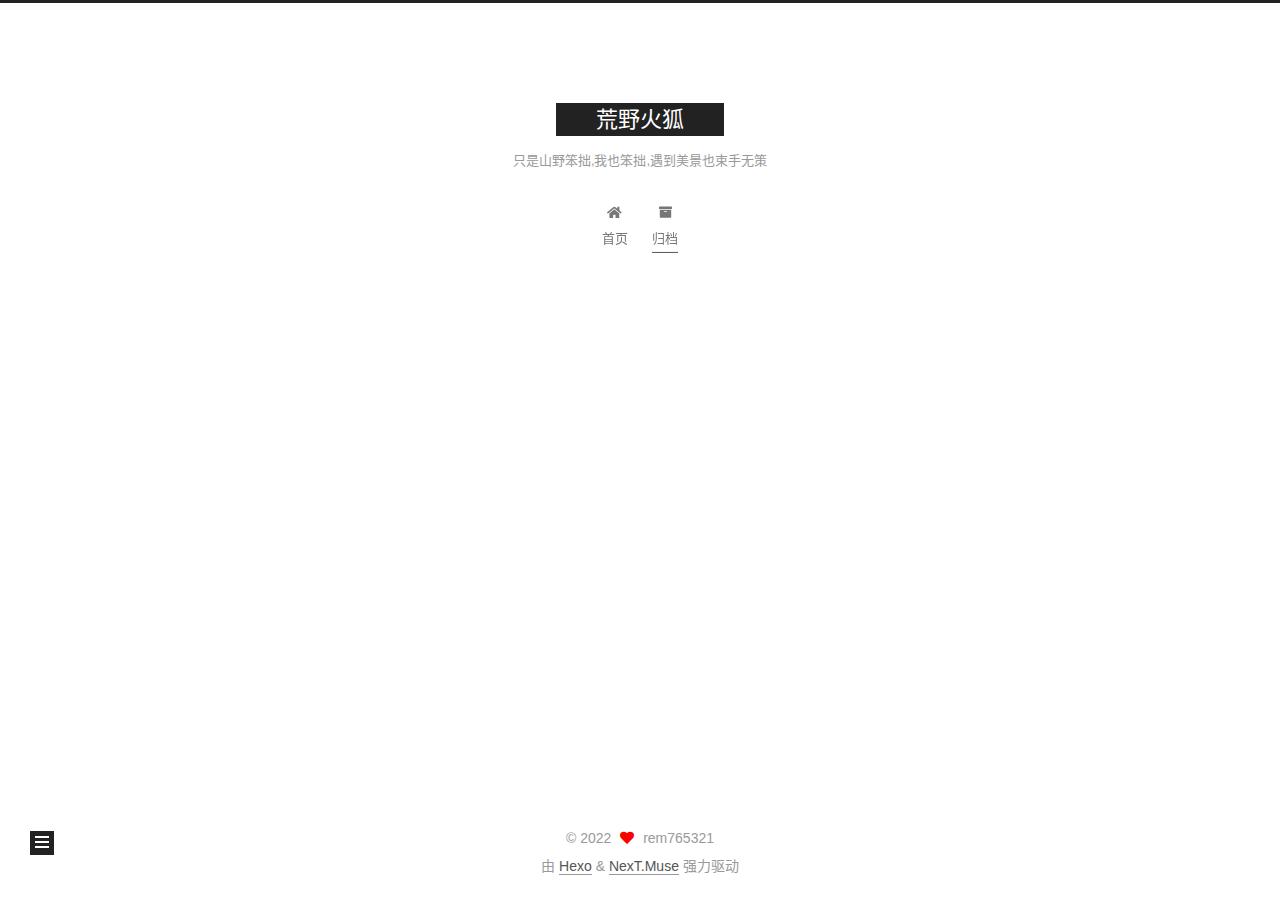
==== archives/index.html @ e01c94b4 "Site updated: 2022-01-19 16:54:11" ====
<!DOCTYPE html>
<html lang="zh-CN">
<head>
  <meta charset="UTF-8">
<meta name="viewport" content="width=device-width, initial-scale=1, maximum-scale=2">
<meta name="theme-color" content="#222">
<meta name="generator" content="Hexo 6.0.0">
  <link rel="apple-touch-icon" sizes="180x180" href="/images/apple-touch-icon-next.png">
  <link rel="icon" type="image/png" sizes="32x32" href="/images/favicon-32x32-next.png">
  <link rel="icon" type="image/png" sizes="16x16" href="/images/favicon-16x16-next.png">
  <link rel="mask-icon" href="/images/logo.svg" color="#222">

<link rel="stylesheet" href="/css/main.css">


<link rel="stylesheet" href="/lib/font-awesome/css/all.min.css">

<script id="hexo-configurations">
    var NexT = window.NexT || {};
    var CONFIG = {"hostname":"huaiyuan.icu","root":"/","scheme":"Muse","version":"7.8.0","exturl":false,"sidebar":{"position":"left","display":"post","padding":18,"offset":12,"onmobile":false},"copycode":{"enable":false,"show_result":false,"style":null},"back2top":{"enable":true,"sidebar":false,"scrollpercent":false},"bookmark":{"enable":false,"color":"#222","save":"auto"},"fancybox":false,"mediumzoom":false,"lazyload":false,"pangu":false,"comments":{"style":"tabs","active":null,"storage":true,"lazyload":false,"nav":null},"algolia":{"hits":{"per_page":10},"labels":{"input_placeholder":"Search for Posts","hits_empty":"We didn't find any results for the search: ${query}","hits_stats":"${hits} results found in ${time} ms"}},"localsearch":{"enable":false,"trigger":"auto","top_n_per_article":1,"unescape":false,"preload":false},"motion":{"enable":true,"async":false,"transition":{"post_block":"fadeIn","post_header":"slideDownIn","post_body":"slideDownIn","coll_header":"slideLeftIn","sidebar":"slideUpIn"}}};
  </script>

  <meta property="og:type" content="website">
<meta property="og:title" content="荒野火狐">
<meta property="og:url" content="http://huaiyuan.icu/archives/index.html">
<meta property="og:site_name" content="荒野火狐">
<meta property="og:locale" content="zh_CN">
<meta property="article:author" content="rem765321">
<meta name="twitter:card" content="summary">

<link rel="canonical" href="http://huaiyuan.icu/archives/">


<script id="page-configurations">
  // https://hexo.io/docs/variables.html
  CONFIG.page = {
    sidebar: "",
    isHome : false,
    isPost : false,
    lang   : 'zh-CN'
  };
</script>

  <title>归档 | 荒野火狐</title>
  






  <noscript>
  <style>
  .use-motion .brand,
  .use-motion .menu-item,
  .sidebar-inner,
  .use-motion .post-block,
  .use-motion .pagination,
  .use-motion .comments,
  .use-motion .post-header,
  .use-motion .post-body,
  .use-motion .collection-header { opacity: initial; }

  .use-motion .site-title,
  .use-motion .site-subtitle {
    opacity: initial;
    top: initial;
  }

  .use-motion .logo-line-before i { left: initial; }
  .use-motion .logo-line-after i { right: initial; }
  </style>
</noscript>

</head>

<body itemscope itemtype="http://schema.org/WebPage">
  <div class="container use-motion">
    <div class="headband"></div>

    <header class="header" itemscope itemtype="http://schema.org/WPHeader">
      <div class="header-inner"><div class="site-brand-container">
  <div class="site-nav-toggle">
    <div class="toggle" aria-label="切换导航栏">
      <span class="toggle-line toggle-line-first"></span>
      <span class="toggle-line toggle-line-middle"></span>
      <span class="toggle-line toggle-line-last"></span>
    </div>
  </div>

  <div class="site-meta">

    <a href="/" class="brand" rel="start">
      <span class="logo-line-before"><i></i></span>
      <h1 class="site-title">荒野火狐</h1>
      <span class="logo-line-after"><i></i></span>
    </a>
      <p class="site-subtitle" itemprop="description">只是山野笨拙,我也笨拙,遇到美景也束手无策</p>
  </div>

  <div class="site-nav-right">
    <div class="toggle popup-trigger">
    </div>
  </div>
</div>




<nav class="site-nav">
  <ul id="menu" class="main-menu menu">
        <li class="menu-item menu-item-home">

    <a href="/" rel="section"><i class="fa fa-home fa-fw"></i>首页</a>

  </li>
        <li class="menu-item menu-item-archives">

    <a href="/archives/" rel="section"><i class="fa fa-archive fa-fw"></i>归档</a>

  </li>
  </ul>
</nav>




</div>
    </header>

    
  <div class="back-to-top">
    <i class="fa fa-arrow-up"></i>
    <span>0%</span>
  </div>


    <main class="main">
      <div class="main-inner">
        <div class="content-wrap">
          

          <div class="content archive">
            

  
  
  
  <div class="post-block">
    <div class="posts-collapse">
      <div class="collection-title">
        <span class="collection-header">嗯..! 目前共计 2 篇日志。 继续努力。</span>
      </div>

      
    <div class="collection-year">
      <span class="collection-header">2022</span>
    </div>

  <article itemscope itemtype="http://schema.org/Article">
    <header class="post-header">

      <div class="post-meta">
        <time itemprop="dateCreated"
              datetime="2022-01-19T15:06:16+08:00"
              content="2022-01-19">
          01-19
        </time>
      </div>

      <div class="post-title">
          <a class="post-title-link" href="/2022/01/19/hello/" itemprop="url">
            <span itemprop="name">Hello Hexo</span>
          </a>
      </div>

    </header>
  </article>

  <article itemscope itemtype="http://schema.org/Article">
    <header class="post-header">

      <div class="post-meta">
        <time itemprop="dateCreated"
              datetime="2022-01-19T09:04:21+08:00"
              content="2022-01-19">
          01-19
        </time>
      </div>

      <div class="post-title">
          <a class="post-title-link" href="/2022/01/19/hello-world/" itemprop="url">
            <span itemprop="name">Hello World</span>
          </a>
      </div>

    </header>
  </article>


    </div>
  </div>
  
  
  

  



          </div>
          

<script>
  window.addEventListener('tabs:register', () => {
    let { activeClass } = CONFIG.comments;
    if (CONFIG.comments.storage) {
      activeClass = localStorage.getItem('comments_active') || activeClass;
    }
    if (activeClass) {
      let activeTab = document.querySelector(`a[href="#comment-${activeClass}"]`);
      if (activeTab) {
        activeTab.click();
      }
    }
  });
  if (CONFIG.comments.storage) {
    window.addEventListener('tabs:click', event => {
      if (!event.target.matches('.tabs-comment .tab-content .tab-pane')) return;
      let commentClass = event.target.classList[1];
      localStorage.setItem('comments_active', commentClass);
    });
  }
</script>

        </div>
          
  
  <div class="toggle sidebar-toggle">
    <span class="toggle-line toggle-line-first"></span>
    <span class="toggle-line toggle-line-middle"></span>
    <span class="toggle-line toggle-line-last"></span>
  </div>

  <aside class="sidebar">
    <div class="sidebar-inner">

      <ul class="sidebar-nav motion-element">
        <li class="sidebar-nav-toc">
          文章目录
        </li>
        <li class="sidebar-nav-overview">
          站点概览
        </li>
      </ul>

      <!--noindex-->
      <div class="post-toc-wrap sidebar-panel">
      </div>
      <!--/noindex-->

      <div class="site-overview-wrap sidebar-panel">
        <div class="site-author motion-element" itemprop="author" itemscope itemtype="http://schema.org/Person">
  <p class="site-author-name" itemprop="name">rem765321</p>
  <div class="site-description" itemprop="description"></div>
</div>
<div class="site-state-wrap motion-element">
  <nav class="site-state">
      <div class="site-state-item site-state-posts">
          <a href="/archives/">
        
          <span class="site-state-item-count">2</span>
          <span class="site-state-item-name">日志</span>
        </a>
      </div>
      <div class="site-state-item site-state-categories">
        <span class="site-state-item-count">1</span>
        <span class="site-state-item-name">分类</span>
      </div>
      <div class="site-state-item site-state-tags">
        <span class="site-state-item-count">1</span>
        <span class="site-state-item-name">标签</span>
      </div>
  </nav>
</div>



      </div>

    </div>
  </aside>
  <div id="sidebar-dimmer"></div>


      </div>
    </main>

    <footer class="footer">
      <div class="footer-inner">
        

        

<div class="copyright">
  
  &copy; 
  <span itemprop="copyrightYear">2022</span>
  <span class="with-love">
    <i class="fa fa-heart"></i>
  </span>
  <span class="author" itemprop="copyrightHolder">rem765321</span>
</div>
  <div class="powered-by">由 <a href="https://hexo.io/" class="theme-link" rel="noopener" target="_blank">Hexo</a> & <a href="https://muse.theme-next.org/" class="theme-link" rel="noopener" target="_blank">NexT.Muse</a> 强力驱动
  </div>

        








      </div>
    </footer>
  </div>

  
  <script src="/lib/anime.min.js"></script>
  <script src="/lib/velocity/velocity.min.js"></script>
  <script src="/lib/velocity/velocity.ui.min.js"></script>

<script src="/js/utils.js"></script>

<script src="/js/motion.js"></script>


<script src="/js/schemes/muse.js"></script>


<script src="/js/next-boot.js"></script>




  















  

  

</body>
</html>
---- css/main.css ----
:root {
  --body-bg-color: #fff;
  --content-bg-color: #fff;
  --card-bg-color: #f5f5f5;
  --text-color: #555;
  --blockquote-color: #666;
  --link-color: #555;
  --link-hover-color: #222;
  --brand-color: #fff;
  --brand-hover-color: #fff;
  --table-row-odd-bg-color: #f9f9f9;
  --table-row-hover-bg-color: #f5f5f5;
  --menu-item-bg-color: #f5f5f5;
  --btn-default-bg: #222;
  --btn-default-color: #fff;
  --btn-default-border-color: #222;
  --btn-default-hover-bg: #fff;
  --btn-default-hover-color: #222;
  --btn-default-hover-border-color: #222;
}
html {
  line-height: 1.15; /* 1 */
  -webkit-text-size-adjust: 100%; /* 2 */
}
body {
  margin: 0;
}
main {
  display: block;
}
h1 {
  font-size: 2em;
  margin: 0.67em 0;
}
hr {
  box-sizing: content-box; /* 1 */
  height: 0; /* 1 */
  overflow: visible; /* 2 */
}
pre {
  font-family: monospace, monospace; /* 1 */
  font-size: 1em; /* 2 */
}
a {
  background: transparent;
}
abbr[title] {
  border-bottom: none; /* 1 */
  text-decoration: underline; /* 2 */
  text-decoration: underline dotted; /* 2 */
}
b,
strong {
  font-weight: bolder;
}
code,
kbd,
samp {
  font-family: monospace, monospace; /* 1 */
  font-size: 1em; /* 2 */
}
small {
  font-size: 80%;
}
sub,
sup {
  font-size: 75%;
  line-height: 0;
  position: relative;
  vertical-align: baseline;
}
sub {
  bottom: -0.25em;
}
sup {
  top: -0.5em;
}
img {
  border-style: none;
}
button,
input,
optgroup,
select,
textarea {
  font-family: inherit; /* 1 */
  font-size: 100%; /* 1 */
  line-height: 1.15; /* 1 */
  margin: 0; /* 2 */
}
button,
input {
/* 1 */
  overflow: visible;
}
button,
select {
/* 1 */
  text-transform: none;
}
button,
[type='button'],
[type='reset'],
[type='submit'] {
  -webkit-appearance: button;
}
button::-moz-focus-inner,
[type='button']::-moz-focus-inner,
[type='reset']::-moz-focus-inner,
[type='submit']::-moz-focus-inner {
  border-style: none;
  padding: 0;
}
button:-moz-focusring,
[type='button']:-moz-focusring,
[type='reset']:-moz-focusring,
[type='submit']:-moz-focusring {
  outline: 1px dotted ButtonText;
}
fieldset {
  padding: 0.35em 0.75em 0.625em;
}
legend {
  box-sizing: border-box; /* 1 */
  color: inherit; /* 2 */
  display: table; /* 1 */
  max-width: 100%; /* 1 */
  padding: 0; /* 3 */
  white-space: normal; /* 1 */
}
progress {
  vertical-align: baseline;
}
textarea {
  overflow: auto;
}
[type='checkbox'],
[type='radio'] {
  box-sizing: border-box; /* 1 */
  padding: 0; /* 2 */
}
[type='number']::-webkit-inner-spin-button,
[type='number']::-webkit-outer-spin-button {
  height: auto;
}
[type='search'] {
  outline-offset: -2px; /* 2 */
  -webkit-appearance: textfield; /* 1 */
}
[type='search']::-webkit-search-decoration {
  -webkit-appearance: none;
}
::-webkit-file-upload-button {
  font: inherit; /* 2 */
  -webkit-appearance: button; /* 1 */
}
details {
  display: block;
}
summary {
  display: list-item;
}
template {
  display: none;
}
[hidden] {
  display: none;
}
::selection {
  background: #262a30;
  color: #eee;
}
html,
body {
  height: 100%;
}
body {
  background: var(--body-bg-color);
  color: var(--text-color);
  font-family: 'Lato', "PingFang SC", "Microsoft YaHei", sans-serif;
  font-size: 1em;
  line-height: 2;
}
@media (max-width: 991px) {
  body {
    padding-left: 0 !important;
    padding-right: 0 !important;
  }
}
h1,
h2,
h3,
h4,
h5,
h6 {
  font-family: 'Lato', "PingFang SC", "Microsoft YaHei", sans-serif;
  font-weight: bold;
  line-height: 1.5;
  margin: 20px 0 15px;
}
h1 {
  font-size: 1.5em;
}
h2 {
  font-size: 1.375em;
}
h3 {
  font-size: 1.25em;
}
h4 {
  font-size: 1.125em;
}
h5 {
  font-size: 1em;
}
h6 {
  font-size: 0.875em;
}
p {
  margin: 0 0 20px 0;
}
a,
span.exturl {
  border-bottom: 1px solid #999;
  color: var(--link-color);
  outline: 0;
  text-decoration: none;
  overflow-wrap: break-word;
  word-wrap: break-word;
  cursor: pointer;
}
a:hover,
span.exturl:hover {
  border-bottom-color: var(--link-hover-color);
  color: var(--link-hover-color);
}
iframe,
img,
video {
  display: block;
  margin-left: auto;
  margin-right: auto;
  max-width: 100%;
}
hr {
  background-image: repeating-linear-gradient(-45deg, #ddd, #ddd 4px, transparent 4px, transparent 8px);
  border: 0;
  height: 3px;
  margin: 40px 0;
}
blockquote {
  border-left: 4px solid #ddd;
  color: var(--blockquote-color);
  margin: 0;
  padding: 0 15px;
}
blockquote cite::before {
  content: '-';
  padding: 0 5px;
}
dt {
  font-weight: bold;
}
dd {
  margin: 0;
  padding: 0;
}
kbd {
  background-color: #f5f5f5;
  background-image: linear-gradient(#eee, #fff, #eee);
  border: 1px solid #ccc;
  border-radius: 0.2em;
  box-shadow: 0.1em 0.1em 0.2em rgba(0,0,0,0.1);
  color: #555;
  font-family: inherit;
  padding: 0.1em 0.3em;
  white-space: nowrap;
}
.table-container {
  overflow: auto;
}
table {
  border-collapse: collapse;
  border-spacing: 0;
  font-size: 0.875em;
  margin: 0 0 20px 0;
  width: 100%;
}
tbody tr:nth-of-type(odd) {
  background: var(--table-row-odd-bg-color);
}
tbody tr:hover {
  background: var(--table-row-hover-bg-color);
}
caption,
th,
td {
  font-weight: normal;
  padding: 8px;
  vertical-align: middle;
}
th,
td {
  border: 1px solid #ddd;
  border-bottom: 3px solid #ddd;
}
th {
  font-weight: 700;
  padding-bottom: 10px;
}
td {
  border-bottom-width: 1px;
}
.btn {
  background: var(--btn-default-bg);
  border: 2px solid var(--btn-default-border-color);
  border-radius: 0;
  color: var(--btn-default-color);
  display: inline-block;
  font-size: 0.875em;
  line-height: 2;
  padding: 0 20px;
  text-decoration: none;
  transition-property: background-color;
  transition-delay: 0s;
  transition-duration: 0.2s;
  transition-timing-function: ease-in-out;
}
.btn:hover {
  background: var(--btn-default-hover-bg);
  border-color: var(--btn-default-hover-border-color);
  color: var(--btn-default-hover-color);
}
.btn + .btn {
  margin: 0 0 8px 8px;
}
.btn .fa-fw {
  text-align: left;
  width: 1.285714285714286em;
}
.toggle {
  line-height: 0;
}
.toggle .toggle-line {
  background: #fff;
  display: inline-block;
  height: 2px;
  left: 0;
  position: relative;
  top: 0;
  transition: all 0.4s;
  vertical-align: top;
  width: 100%;
}
.toggle .toggle-line:not(:first-child) {
  margin-top: 3px;
}
.toggle.toggle-arrow .toggle-line-first {
  left: 50%;
  top: 2px;
  transform: rotate(45deg);
  width: 50%;
}
.toggle.toggle-arrow .toggle-line-middle {
  left: 2px;
  width: 90%;
}
.toggle.toggle-arrow .toggle-line-last {
  left: 50%;
  top: -2px;
  transform: rotate(-45deg);
  width: 50%;
}
.toggle.toggle-close .toggle-line-first {
  transform: rotate(-45deg);
  top: 5px;
}
.toggle.toggle-close .toggle-line-middle {
  opacity: 0;
}
.toggle.toggle-close .toggle-line-last {
  transform: rotate(45deg);
  top: -5px;
}
.highlight,
pre {
  background: #f7f7f7;
  color: #4d4d4c;
  line-height: 1.6;
  margin: 0 auto 20px;
}
pre,
code {
  font-family: consolas, Menlo, monospace, "PingFang SC", "Microsoft YaHei";
}
code {
  background: #eee;
  border-radius: 3px;
  color: #555;
  padding: 2px 4px;
  overflow-wrap: break-word;
  word-wrap: break-word;
}
.highlight *::selection {
  background: #d6d6d6;
}
.highlight pre {
  border: 0;
  margin: 0;
  padding: 10px 0;
}
.highlight table {
  border: 0;
  margin: 0;
  width: auto;
}
.highlight td {
  border: 0;
  padding: 0;
}
.highlight figcaption {
  background: #eff2f3;
  color: #4d4d4c;
  display: flex;
  font-size: 0.875em;
  justify-content: space-between;
  line-height: 1.2;
  padding: 0.5em;
}
.highlight figcaption a {
  color: #4d4d4c;
}
.highlight figcaption a:hover {
  border-bottom-color: #4d4d4c;
}
.highlight .gutter {
  -moz-user-select: none;
  -ms-user-select: none;
  -webkit-user-select: none;
  user-select: none;
}
.highlight .gutter pre {
  background: #eff2f3;
  color: #869194;
  padding-left: 10px;
  padding-right: 10px;
  text-align: right;
}
.highlight .code pre {
  background: #f7f7f7;
  padding-left: 10px;
  width: 100%;
}
.gist table {
  width: auto;
}
.gist table td {
  border: 0;
}
pre {
  overflow: auto;
  padding: 10px;
}
pre code {
  background: none;
  color: #4d4d4c;
  font-size: 0.875em;
  padding: 0;
  text-shadow: none;
}
pre .deletion {
  background: #fdd;
}
pre .addition {
  background: #dfd;
}
pre .meta {
  color: #eab700;
  -moz-user-select: none;
  -ms-user-select: none;
  -webkit-user-select: none;
  user-select: none;
}
pre .comment {
  color: #8e908c;
}
pre .variable,
pre .attribute,
pre .tag,
pre .name,
pre .regexp,
pre .ruby .constant,
pre .xml .tag .title,
pre .xml .pi,
pre .xml .doctype,
pre .html .doctype,
pre .css .id,
pre .css .class,
pre .css .pseudo {
  color: #c82829;
}
pre .number,
pre .preprocessor,
pre .built_in,
pre .builtin-name,
pre .literal,
pre .params,
pre .constant,
pre .command {
  color: #f5871f;
}
pre .ruby .class .title,
pre .css .rules .attribute,
pre .string,
pre .symbol,
pre .value,
pre .inheritance,
pre .header,
pre .ruby .symbol,
pre .xml .cdata,
pre .special,
pre .formula {
  color: #718c00;
}
pre .title,
pre .css .hexcolor {
  color: #3e999f;
}
pre .function,
pre .python .decorator,
pre .python .title,
pre .ruby .function .title,
pre .ruby .title .keyword,
pre .perl .sub,
pre .javascript .title,
pre .coffeescript .title {
  color: #4271ae;
}
pre .keyword,
pre .javascript .function {
  color: #8959a8;
}
.blockquote-center {
  border-left: none;
  margin: 40px 0;
  padding: 0;
  position: relative;
  text-align: center;
}
.blockquote-center .fa {
  display: block;
  opacity: 0.6;
  position: absolute;
  width: 100%;
}
.blockquote-center .fa-quote-left {
  border-top: 1px solid #ccc;
  text-align: left;
  top: -20px;
}
.blockquote-center .fa-quote-right {
  border-bottom: 1px solid #ccc;
  text-align: right;
  bottom: -20px;
}
.blockquote-center p,
.blockquote-center div {
  text-align: center;
}
.post-body .group-picture img {
  margin: 0 auto;
  padding: 0 3px;
}
.group-picture-row {
  margin-bottom: 6px;
  overflow: hidden;
}
.group-picture-column {
  float: left;
  margin-bottom: 10px;
}
.post-body .label {
  color: #555;
  display: inline;
  padding: 0 2px;
}
.post-body .label.default {
  background: #f0f0f0;
}
.post-body .label.primary {
  background: #efe6f7;
}
.post-body .label.info {
  background: #e5f2f8;
}
.post-body .label.success {
  background: #e7f4e9;
}
.post-body .label.warning {
  background: #fcf6e1;
}
.post-body .label.danger {
  background: #fae8eb;
}
.post-body .tabs {
  margin-bottom: 20px;
}
.post-body .tabs,
.tabs-comment {
  display: block;
  padding-top: 10px;
  position: relative;
}
.post-body .tabs ul.nav-tabs,
.tabs-comment ul.nav-tabs {
  display: flex;
  flex-wrap: wrap;
  margin: 0;
  margin-bottom: -1px;
  padding: 0;
}
@media (max-width: 413px) {
  .post-body .tabs ul.nav-tabs,
  .tabs-comment ul.nav-tabs {
    display: block;
    margin-bottom: 5px;
  }
}
.post-body .tabs ul.nav-tabs li.tab,
.tabs-comment ul.nav-tabs li.tab {
  border-bottom: 1px solid #ddd;
  border-left: 1px solid transparent;
  border-right: 1px solid transparent;
  border-top: 3px solid transparent;
  flex-grow: 1;
  list-style-type: none;
  border-radius: 0 0 0 0;
}
@media (max-width: 413px) {
  .post-body .tabs ul.nav-tabs li.tab,
  .tabs-comment ul.nav-tabs li.tab {
    border-bottom: 1px solid transparent;
    border-left: 3px solid transparent;
    border-right: 1px solid transparent;
    border-top: 1px solid transparent;
  }
}
@media (max-width: 413px) {
  .post-body .tabs ul.nav-tabs li.tab,
  .tabs-comment ul.nav-tabs li.tab {
    border-radius: 0;
  }
}
.post-body .tabs ul.nav-tabs li.tab a,
.tabs-comment ul.nav-tabs li.tab a {
  border-bottom: initial;
  display: block;
  line-height: 1.8;
  outline: 0;
  padding: 0.25em 0.75em;
  text-align: center;
  transition-delay: 0s;
  transition-duration: 0.2s;
  transition-timing-function: ease-out;
}
.post-body .tabs ul.nav-tabs li.tab a i,
.tabs-comment ul.nav-tabs li.tab a i {
  width: 1.285714285714286em;
}
.post-body .tabs ul.nav-tabs li.tab.active,
.tabs-comment ul.nav-tabs li.tab.active {
  border-bottom: 1px solid transparent;
  border-left: 1px solid #ddd;
  border-right: 1px solid #ddd;
  border-top: 3px solid #fc6423;
}
@media (max-width: 413px) {
  .post-body .tabs ul.nav-tabs li.tab.active,
  .tabs-comment ul.nav-tabs li.tab.active {
    border-bottom: 1px solid #ddd;
    border-left: 3px solid #fc6423;
    border-right: 1px solid #ddd;
    border-top: 1px solid #ddd;
  }
}
.post-body .tabs ul.nav-tabs li.tab.active a,
.tabs-comment ul.nav-tabs li.tab.active a {
  color: var(--link-color);
  cursor: default;
}
.post-body .tabs .tab-content .tab-pane,
.tabs-comment .tab-content .tab-pane {
  border: 1px solid #ddd;
  border-top: 0;
  padding: 20px 20px 0 20px;
  border-radius: 0;
}
.post-body .tabs .tab-content .tab-pane:not(.active),
.tabs-comment .tab-content .tab-pane:not(.active) {
  display: none;
}
.post-body .tabs .tab-content .tab-pane.active,
.tabs-comment .tab-content .tab-pane.active {
  display: block;
}
.post-body .tabs .tab-content .tab-pane.active:nth-of-type(1),
.tabs-comment .tab-content .tab-pane.active:nth-of-type(1) {
  border-radius: 0 0 0 0;
}
@media (max-width: 413px) {
  .post-body .tabs .tab-content .tab-pane.active:nth-of-type(1),
  .tabs-comment .tab-content .tab-pane.active:nth-of-type(1) {
    border-radius: 0;
  }
}
.post-body .note {
  border-radius: 3px;
  margin-bottom: 20px;
  padding: 1em;
  position: relative;
  border: 1px solid #eee;
  border-left-width: 5px;
}
.post-body .note h2,
.post-body .note h3,
.post-body .note h4,
.post-body .note h5,
.post-body .note h6 {
  margin-top: 0;
  border-bottom: initial;
  margin-bottom: 0;
  padding-top: 0;
}
.post-body .note p:first-child,
.post-body .note ul:first-child,
.post-body .note ol:first-child,
.post-body .note table:first-child,
.post-body .note pre:first-child,
.post-body .note blockquote:first-child,
.post-body .note img:first-child {
  margin-top: 0;
}
.post-body .note p:last-child,
.post-body .note ul:last-child,
.post-body .note ol:last-child,
.post-body .note table:last-child,
.post-body .note pre:last-child,
.post-body .note blockquote:last-child,
.post-body .note img:last-child {
  margin-bottom: 0;
}
.post-body .note.default {
  border-left-color: #777;
}
.post-body .note.default h2,
.post-body .note.default h3,
.post-body .note.default h4,
.post-body .note.default h5,
.post-body .note.default h6 {
  color: #777;
}
.post-body .note.primary {
  border-left-color: #6f42c1;
}
.post-body .note.primary h2,
.post-body .note.primary h3,
.post-body .note.primary h4,
.post-body .note.primary h5,
.post-body .note.primary h6 {
  color: #6f42c1;
}
.post-body .note.info {
  border-left-color: #428bca;
}
.post-body .note.info h2,
.post-body .note.info h3,
.post-body .note.info h4,
.post-body .note.info h5,
.post-body .note.info h6 {
  color: #428bca;
}
.post-body .note.success {
  border-left-color: #5cb85c;
}
.post-body .note.success h2,
.post-body .note.success h3,
.post-body .note.success h4,
.post-body .note.success h5,
.post-body .note.success h6 {
  color: #5cb85c;
}
.post-body .note.warning {
  border-left-color: #f0ad4e;
}
.post-body .note.warning h2,
.post-body .note.warning h3,
.post-body .note.warning h4,
.post-body .note.warning h5,
.post-body .note.warning h6 {
  color: #f0ad4e;
}
.post-body .note.danger {
  border-left-color: #d9534f;
}
.post-body .note.danger h2,
.post-body .note.danger h3,
.post-body .note.danger h4,
.post-body .note.danger h5,
.post-body .note.danger h6 {
  color: #d9534f;
}
.pagination .prev,
.pagination .next,
.pagination .page-number,
.pagination .space {
  display: inline-block;
  margin: 0 10px;
  padding: 0 11px;
  position: relative;
  top: -1px;
}
@media (max-width: 767px) {
  .pagination .prev,
  .pagination .next,
  .pagination .page-number,
  .pagination .space {
    margin: 0 5px;
  }
}
.pagination {
  border-top: 1px solid #eee;
  margin: 120px 0 0;
  text-align: center;
}
.pagination .prev,
.pagination .next,
.pagination .page-number {
  border-bottom: 0;
  border-top: 1px solid #eee;
  transition-property: border-color;
  transition-delay: 0s;
  transition-duration: 0.2s;
  transition-timing-function: ease-in-out;
}
.pagination .prev:hover,
.pagination .next:hover,
.pagination .page-number:hover {
  border-top-color: #222;
}
.pagination .space {
  margin: 0;
  padding: 0;
}
.pagination .prev {
  margin-left: 0;
}
.pagination .next {
  margin-right: 0;
}
.pagination .page-number.current {
  background: #ccc;
  border-top-color: #ccc;
  color: #fff;
}
@media (max-width: 767px) {
  .pagination {
    border-top: none;
  }
  .pagination .prev,
  .pagination .next,
  .pagination .page-number {
    border-bottom: 1px solid #eee;
    border-top: 0;
    margin-bottom: 10px;
    padding: 0 10px;
  }
  .pagination .prev:hover,
  .pagination .next:hover,
  .pagination .page-number:hover {
    border-bottom-color: #222;
  }
}
.comments {
  margin-top: 60px;
  overflow: hidden;
}
.comment-button-group {
  display: flex;
  flex-wrap: wrap-reverse;
  justify-content: center;
  margin: 1em 0;
}
.comment-button-group .comment-button {
  margin: 0.1em 0.2em;
}
.comment-button-group .comment-button.active {
  background: var(--btn-default-hover-bg);
  border-color: var(--btn-default-hover-border-color);
  color: var(--btn-default-hover-color);
}
.comment-position {
  display: none;
}
.comment-position.active {
  display: block;
}
.tabs-comment {
  background: var(--content-bg-color);
  margin-top: 4em;
  padding-top: 0;
}
.tabs-comment .comments {
  border: 0;
  box-shadow: none;
  margin-top: 0;
  padding-top: 0;
}
.container {
  min-height: 100%;
  position: relative;
}
.main-inner {
  margin: 0 auto;
  width: 700px;
}
@media (min-width: 1200px) {
  .main-inner {
    width: 800px;
  }
}
@media (min-width: 1600px) {
  .main-inner {
    width: 900px;
  }
}
@media (max-width: 767px) {
  .content-wrap {
    padding: 0 20px;
  }
}
.header {
  background: transparent;
}
.header-inner {
  margin: 0 auto;
  width: 700px;
}
@media (min-width: 1200px) {
  .header-inner {
    width: 800px;
  }
}
@media (min-width: 1600px) {
  .header-inner {
    width: 900px;
  }
}
.site-brand-container {
  display: flex;
  flex-shrink: 0;
  padding: 0 10px;
}
.headband {
  background: #222;
  height: 3px;
}
.site-meta {
  flex-grow: 1;
  text-align: center;
}
@media (max-width: 767px) {
  .site-meta {
    text-align: center;
  }
}
.brand {
  border-bottom: none;
  color: var(--brand-color);
  display: inline-block;
  line-height: 1.375em;
  padding: 0 40px;
  position: relative;
}
.brand:hover {
  color: var(--brand-hover-color);
}
.site-title {
  font-family: 'Lato', "PingFang SC", "Microsoft YaHei", sans-serif;
  font-size: 1.375em;
  font-weight: normal;
  margin: 0;
}
.site-subtitle {
  color: #999;
  font-size: 0.8125em;
  margin: 10px 0;
}
.use-motion .brand {
  opacity: 0;
}
.use-motion .site-title,
.use-motion .site-subtitle,
.use-motion .custom-logo-image {
  opacity: 0;
  position: relative;
  top: -10px;
}
.site-nav-toggle,
.site-nav-right {
  display: none;
}
@media (max-width: 767px) {
  .site-nav-toggle,
  .site-nav-right {
    display: flex;
    flex-direction: column;
    justify-content: center;
  }
}
.site-nav-toggle .toggle,
.site-nav-right .toggle {
  color: var(--text-color);
  padding: 10px;
  width: 22px;
}
.site-nav-toggle .toggle .toggle-line,
.site-nav-right .toggle .toggle-line {
  background: var(--text-color);
  border-radius: 1px;
}
.site-nav {
  display: block;
}
@media (max-width: 767px) {
  .site-nav {
    clear: both;
    display: none;
  }
}
.site-nav.site-nav-on {
  display: block;
}
.menu {
  margin-top: 20px;
  padding-left: 0;
  text-align: center;
}
.menu-item {
  display: inline-block;
  list-style: none;
  margin: 0 10px;
}
@media (max-width: 767px) {
  .menu-item {
    display: block;
    margin-top: 10px;
  }
  .menu-item.menu-item-search {
    display: none;
  }
}
.menu-item a,
.menu-item span.exturl {
  border-bottom: 0;
  display: block;
  font-size: 0.8125em;
  transition-property: border-color;
  transition-delay: 0s;
  transition-duration: 0.2s;
  transition-timing-function: ease-in-out;
}
@media (hover: none) {
  .menu-item a:hover,
  .menu-item span.exturl:hover {
    border-bottom-color: transparent !important;
  }
}
.menu-item .fa,
.menu-item .fab,
.menu-item .far,
.menu-item .fas {
  margin-right: 8px;
}
.menu-item .badge {
  display: inline-block;
  font-weight: bold;
  line-height: 1;
  margin-left: 0.35em;
  margin-top: 0.35em;
  text-align: center;
  white-space: nowrap;
}
@media (max-width: 767px) {
  .menu-item .badge {
    float: right;
    margin-left: 0;
  }
}
.menu-item-active a,
.menu .menu-item a:hover,
.menu .menu-item span.exturl:hover {
  background: var(--menu-item-bg-color);
}
.use-motion .menu-item {
  opacity: 0;
}
.sidebar {
  background: #222;
  bottom: 0;
  box-shadow: inset 0 2px 6px #000;
  position: fixed;
  top: 0;
}
@media (max-width: 991px) {
  .sidebar {
    display: none;
  }
}
.sidebar-inner {
  color: #999;
  padding: 18px 10px;
  text-align: center;
}
.cc-license {
  margin-top: 10px;
  text-align: center;
}
.cc-license .cc-opacity {
  border-bottom: none;
  opacity: 0.7;
}
.cc-license .cc-opacity:hover {
  opacity: 0.9;
}
.cc-license img {
  display: inline-block;
}
.site-author-image {
  border: 2px solid #333;
  display: block;
  margin: 0 auto;
  max-width: 96px;
  padding: 2px;
}
.site-author-name {
  color: #f5f5f5;
  font-weight: normal;
  margin: 5px 0 0;
  text-align: center;
}
.site-description {
  color: #999;
  font-size: 1em;
  margin-top: 5px;
  text-align: center;
}
.links-of-author {
  margin-top: 15px;
}
.links-of-author a,
.links-of-author span.exturl {
  border-bottom-color: #555;
  display: inline-block;
  font-size: 0.8125em;
  margin-bottom: 10px;
  margin-right: 10px;
  vertical-align: middle;
}
.links-of-author a::before,
.links-of-author span.exturl::before {
  background: #86be49;
  border-radius: 50%;
  content: ' ';
  display: inline-block;
  height: 4px;
  margin-right: 3px;
  vertical-align: middle;
  width: 4px;
}
.sidebar-button {
  margin-top: 15px;
}
.sidebar-button a {
  border: 1px solid #fc6423;
  border-radius: 4px;
  color: #fc6423;
  display: inline-block;
  padding: 0 15px;
}
.sidebar-button a .fa,
.sidebar-button a .fab,
.sidebar-button a .far,
.sidebar-button a .fas {
  margin-right: 5px;
}
.sidebar-button a:hover {
  background: #fc6423;
  border: 1px solid #fc6423;
  color: #fff;
}
.sidebar-button a:hover .fa,
.sidebar-button a:hover .fab,
.sidebar-button a:hover .far,
.sidebar-button a:hover .fas {
  color: #fff;
}
.links-of-blogroll {
  font-size: 0.8125em;
  margin-top: 10px;
}
.links-of-blogroll-title {
  font-size: 0.875em;
  font-weight: 600;
  margin-top: 0;
}
.links-of-blogroll-list {
  list-style: none;
  margin: 0;
  padding: 0;
}
#sidebar-dimmer {
  display: none;
}
@media (max-width: 767px) {
  #sidebar-dimmer {
    background: #000;
    display: block;
    height: 100%;
    left: 100%;
    opacity: 0;
    position: fixed;
    top: 0;
    width: 100%;
    z-index: 1100;
  }
  .sidebar-active + #sidebar-dimmer {
    opacity: 0.7;
    transform: translateX(-100%);
    transition: opacity 0.5s;
  }
}
.sidebar-nav {
  margin: 0;
  padding-bottom: 20px;
  padding-left: 0;
}
.sidebar-nav li {
  border-bottom: 1px solid transparent;
  color: #666;
  cursor: pointer;
  display: inline-block;
  font-size: 0.875em;
}
.sidebar-nav li.sidebar-nav-overview {
  margin-left: 10px;
}
.sidebar-nav li:hover {
  color: #f5f5f5;
}
.sidebar-nav .sidebar-nav-active {
  border-bottom-color: #87daff;
  color: #87daff;
}
.sidebar-nav .sidebar-nav-active:hover {
  color: #87daff;
}
.sidebar-panel {
  display: none;
  overflow-x: hidden;
  overflow-y: auto;
}
.sidebar-panel-active {
  display: block;
}
.sidebar-toggle {
  background: #222;
  bottom: 45px;
  cursor: pointer;
  height: 14px;
  left: 30px;
  padding: 5px;
  position: fixed;
  width: 14px;
  z-index: 1300;
}
@media (max-width: 991px) {
  .sidebar-toggle {
    left: 20px;
    opacity: 0.8;
    display: none;
  }
}
.sidebar-toggle:hover .toggle-line {
  background: #87daff;
}
.post-toc {
  font-size: 0.875em;
}
.post-toc ol {
  list-style: none;
  margin: 0;
  padding: 0 2px 5px 10px;
  text-align: left;
}
.post-toc ol > ol {
  padding-left: 0;
}
.post-toc ol a {
  transition-property: all;
  transition-delay: 0s;
  transition-duration: 0.2s;
  transition-timing-function: ease-in-out;
}
.post-toc .nav-item {
  line-height: 1.8;
  overflow: hidden;
  text-overflow: ellipsis;
  white-space: nowrap;
}
.post-toc .nav .nav-child {
  display: none;
}
.post-toc .nav .active > .nav-child {
  display: block;
}
.post-toc .nav .active-current > .nav-child {
  display: block;
}
.post-toc .nav .active-current > .nav-child > .nav-item {
  display: block;
}
.post-toc .nav .active > a {
  border-bottom-color: #87daff;
  color: #87daff;
}
.post-toc .nav .active-current > a {
  color: #87daff;
}
.post-toc .nav .active-current > a:hover {
  color: #87daff;
}
.site-state {
  display: flex;
  justify-content: center;
  line-height: 1.4;
  margin-top: 10px;
  overflow: hidden;
  text-align: center;
  white-space: nowrap;
}
.site-state-item {
  padding: 0 15px;
}
.site-state-item:not(:first-child) {
  border-left: 1px solid #333;
}
.site-state-item a {
  border-bottom: none;
}
.site-state-item-count {
  display: block;
  font-size: 1.25em;
  font-weight: 600;
  text-align: center;
}
.site-state-item-name {
  color: inherit;
  font-size: 0.875em;
}
.footer {
  color: #999;
  font-size: 0.875em;
  padding: 20px 0;
}
.footer.footer-fixed {
  bottom: 0;
  left: 0;
  position: absolute;
  right: 0;
}
.footer-inner {
  box-sizing: border-box;
  margin: 0 auto;
  text-align: center;
  width: 700px;
}
@media (min-width: 1200px) {
  .footer-inner {
    width: 800px;
  }
}
@media (min-width: 1600px) {
  .footer-inner {
    width: 900px;
  }
}
.languages {
  display: inline-block;
  font-size: 1.125em;
  position: relative;
}
.languages .lang-select-label span {
  margin: 0 0.5em;
}
.languages .lang-select {
  height: 100%;
  left: 0;
  opacity: 0;
  position: absolute;
  top: 0;
  width: 100%;
}
.with-love {
  color: #ff0000;
  display: inline-block;
  margin: 0 5px;
}
.powered-by,
.theme-info {
  display: inline-block;
}
@-moz-keyframes iconAnimate {
  0%, 100% {
    transform: scale(1);
  }
  10%, 30% {
    transform: scale(0.9);
  }
  20%, 40%, 60%, 80% {
    transform: scale(1.1);
  }
  50%, 70% {
    transform: scale(1.1);
  }
}
@-webkit-keyframes iconAnimate {
  0%, 100% {
    transform: scale(1);
  }
  10%, 30% {
    transform: scale(0.9);
  }
  20%, 40%, 60%, 80% {
    transform: scale(1.1);
  }
  50%, 70% {
    transform: scale(1.1);
  }
}
@-o-keyframes iconAnimate {
  0%, 100% {
    transform: scale(1);
  }
  10%, 30% {
    transform: scale(0.9);
  }
  20%, 40%, 60%, 80% {
    transform: scale(1.1);
  }
  50%, 70% {
    transform: scale(1.1);
  }
}
@keyframes iconAnimate {
  0%, 100% {
    transform: scale(1);
  }
  10%, 30% {
    transform: scale(0.9);
  }
  20%, 40%, 60%, 80% {
    transform: scale(1.1);
  }
  50%, 70% {
    transform: scale(1.1);
  }
}
.back-to-top {
  font-size: 12px;
  text-align: center;
  transition-delay: 0s;
  transition-duration: 0.2s;
  transition-timing-function: ease-in-out;
}
.back-to-top {
  background: #222;
  bottom: -100px;
  box-sizing: border-box;
  color: #fff;
  cursor: pointer;
  left: 30px;
  opacity: 1;
  padding: 0 6px;
  position: fixed;
  transition-property: bottom;
  z-index: 1300;
  width: 24px;
}
.back-to-top span {
  display: none;
}
.back-to-top:hover {
  color: #87daff;
}
.back-to-top.back-to-top-on {
  bottom: 19px;
}
@media (max-width: 991px) {
  .back-to-top {
    left: 20px;
    opacity: 0.8;
  }
}
.post-body {
  font-family: 'Lato', "PingFang SC", "Microsoft YaHei", sans-serif;
  overflow-wrap: break-word;
  word-wrap: break-word;
}
@media (min-width: 1200px) {
  .post-body {
    font-size: 1.125em;
  }
}
.post-body .exturl .fa {
  font-size: 0.875em;
  margin-left: 4px;
}
.post-body .image-caption,
.post-body .figure .caption {
  color: #999;
  font-size: 0.875em;
  font-weight: bold;
  line-height: 1;
  margin: -20px auto 15px;
  text-align: center;
}
.post-sticky-flag {
  display: inline-block;
  transform: rotate(30deg);
}
.post-button {
  margin-top: 40px;
  text-align: center;
}
.use-motion .post-block,
.use-motion .pagination,
.use-motion .comments {
  opacity: 0;
}
.use-motion .post-header {
  opacity: 0;
}
.use-motion .post-body {
  opacity: 0;
}
.use-motion .collection-header {
  opacity: 0;
}
.posts-collapse {
  margin-left: 35px;
  position: relative;
}
@media (max-width: 767px) {
  .posts-collapse {
    margin-left: 0px;
    margin-right: 0px;
  }
}
.posts-collapse .collection-title {
  font-size: 1.125em;
  position: relative;
}
.posts-collapse .collection-title::before {
  background: #999;
  border: 1px solid #fff;
  border-radius: 50%;
  content: ' ';
  height: 10px;
  left: 0;
  margin-left: -6px;
  margin-top: -4px;
  position: absolute;
  top: 50%;
  width: 10px;
}
.posts-collapse .collection-year {
  font-size: 1.5em;
  font-weight: bold;
  margin: 60px 0;
  position: relative;
}
.posts-collapse .collection-year::before {
  background: #bbb;
  border-radius: 50%;
  content: ' ';
  height: 8px;
  left: 0;
  margin-left: -4px;
  margin-top: -4px;
  position: absolute;
  top: 50%;
  width: 8px;
}
.posts-collapse .collection-header {
  display: block;
  margin: 0 0 0 20px;
}
.posts-collapse .collection-header small {
  color: #bbb;
  margin-left: 5px;
}
.posts-collapse .post-header {
  border-bottom: 1px dashed #ccc;
  margin: 30px 0;
  padding-left: 15px;
  position: relative;
  transition-property: border;
  transition-delay: 0s;
  transition-duration: 0.2s;
  transition-timing-function: ease-in-out;
}
.posts-collapse .post-header::before {
  background: #bbb;
  border: 1px solid #fff;
  border-radius: 50%;
  content: ' ';
  height: 6px;
  left: 0;
  margin-left: -4px;
  position: absolute;
  top: 0.75em;
  transition-property: background;
  width: 6px;
  transition-delay: 0s;
  transition-duration: 0.2s;
  transition-timing-function: ease-in-out;
}
.posts-collapse .post-header:hover {
  border-bottom-color: #666;
}
.posts-collapse .post-header:hover::before {
  background: #222;
}
.posts-collapse .post-meta {
  display: inline;
  font-size: 0.75em;
  margin-right: 10px;
}
.posts-collapse .post-title {
  display: inline;
}
.posts-collapse .post-title a,
.posts-collapse .post-title span.exturl {
  border-bottom: none;
  color: var(--link-color);
}
.posts-collapse .post-title .fa-external-link-alt {
  font-size: 0.875em;
  margin-left: 5px;
}
.posts-collapse::before {
  background: #f5f5f5;
  content: ' ';
  height: 100%;
  left: 0;
  margin-left: -2px;
  position: absolute;
  top: 1.25em;
  width: 4px;
}
.post-eof {
  background: #ccc;
  height: 1px;
  margin: 80px auto 60px;
  text-align: center;
  width: 8%;
}
.post-block:last-of-type .post-eof {
  display: none;
}
.content {
  padding-top: 40px;
}
@media (min-width: 992px) {
  .post-body {
    text-align: justify;
  }
}
@media (max-width: 991px) {
  .post-body {
    text-align: justify;
  }
}
.post-body h1,
.post-body h2,
.post-body h3,
.post-body h4,
.post-body h5,
.post-body h6 {
  padding-top: 10px;
}
.post-body h1 .header-anchor,
.post-body h2 .header-anchor,
.post-body h3 .header-anchor,
.post-body h4 .header-anchor,
.post-body h5 .header-anchor,
.post-body h6 .header-anchor {
  border-bottom-style: none;
  color: #ccc;
  float: right;
  margin-left: 10px;
  visibility: hidden;
}
.post-body h1 .header-anchor:hover,
.post-body h2 .header-anchor:hover,
.post-body h3 .header-anchor:hover,
.post-body h4 .header-anchor:hover,
.post-body h5 .header-anchor:hover,
.post-body h6 .header-anchor:hover {
  color: inherit;
}
.post-body h1:hover .header-anchor,
.post-body h2:hover .header-anchor,
.post-body h3:hover .header-anchor,
.post-body h4:hover .header-anchor,
.post-body h5:hover .header-anchor,
.post-body h6:hover .header-anchor {
  visibility: visible;
}
.post-body iframe,
.post-body img,
.post-body video {
  margin-bottom: 20px;
}
.post-body .video-container {
  height: 0;
  margin-bottom: 20px;
  overflow: hidden;
  padding-top: 75%;
  position: relative;
  width: 100%;
}
.post-body .video-container iframe,
.post-body .video-container object,
.post-body .video-container embed {
  height: 100%;
  left: 0;
  margin: 0;
  position: absolute;
  top: 0;
  width: 100%;
}
.post-gallery {
  align-items: center;
  display: grid;
  grid-gap: 10px;
  grid-template-columns: 1fr 1fr 1fr;
  margin-bottom: 20px;
}
@media (max-width: 767px) {
  .post-gallery {
    grid-template-columns: 1fr 1fr;
  }
}
.post-gallery a {
  border: 0;
}
.post-gallery img {
  margin: 0;
}
.posts-expand .post-header {
  font-size: 1.125em;
}
.posts-expand .post-title {
  font-size: 1.5em;
  font-weight: normal;
  margin: initial;
  text-align: center;
  overflow-wrap: break-word;
  word-wrap: break-word;
}
.posts-expand .post-title-link {
  border-bottom: none;
  color: var(--link-color);
  display: inline-block;
  position: relative;
  vertical-align: top;
}
.posts-expand .post-title-link::before {
  background: var(--link-color);
  bottom: 0;
  content: '';
  height: 2px;
  left: 0;
  position: absolute;
  transform: scaleX(0);
  visibility: hidden;
  width: 100%;
  transition-delay: 0s;
  transition-duration: 0.2s;
  transition-timing-function: ease-in-out;
}
.posts-expand .post-title-link:hover::before {
  transform: scaleX(1);
  visibility: visible;
}
.posts-expand .post-title-link .fa-external-link-alt {
  font-size: 0.875em;
  margin-left: 5px;
}
.posts-expand .post-meta {
  color: #999;
  font-family: 'Lato', "PingFang SC", "Microsoft YaHei", sans-serif;
  font-size: 0.75em;
  margin: 3px 0 60px 0;
  text-align: center;
}
.posts-expand .post-meta .post-description {
  font-size: 0.875em;
  margin-top: 2px;
}
.posts-expand .post-meta time {
  border-bottom: 1px dashed #999;
  cursor: pointer;
}
.post-meta .post-meta-item + .post-meta-item::before {
  content: '|';
  margin: 0 0.5em;
}
.post-meta-divider {
  margin: 0 0.5em;
}
.post-meta-item-icon {
  margin-right: 3px;
}
@media (max-width: 991px) {
  .post-meta-item-icon {
    display: inline-block;
  }
}
@media (max-width: 991px) {
  .post-meta-item-text {
    display: none;
  }
}
.post-nav {
  border-top: 1px solid #eee;
  display: flex;
  justify-content: space-between;
  margin-top: 15px;
  padding: 10px 5px 0;
}
.post-nav-item {
  flex: 1;
}
.post-nav-item a {
  border-bottom: none;
  display: block;
  font-size: 0.875em;
  line-height: 1.6;
  position: relative;
}
.post-nav-item a:active {
  top: 2px;
}
.post-nav-item .fa {
  font-size: 0.75em;
}
.post-nav-item:first-child {
  margin-right: 15px;
}
.post-nav-item:first-child .fa {
  margin-right: 5px;
}
.post-nav-item:last-child {
  margin-left: 15px;
  text-align: right;
}
.post-nav-item:last-child .fa {
  margin-left: 5px;
}
.rtl.post-body p,
.rtl.post-body a,
.rtl.post-body h1,
.rtl.post-body h2,
.rtl.post-body h3,
.rtl.post-body h4,
.rtl.post-body h5,
.rtl.post-body h6,
.rtl.post-body li,
.rtl.post-body ul,
.rtl.post-body ol {
  direction: rtl;
  font-family: UKIJ Ekran;
}
.rtl.post-title {
  font-family: UKIJ Ekran;
}
.post-tags {
  margin-top: 40px;
  text-align: center;
}
.post-tags a {
  display: inline-block;
  font-size: 0.8125em;
}
.post-tags a:not(:last-child) {
  margin-right: 10px;
}
.post-widgets {
  border-top: 1px solid #eee;
  margin-top: 15px;
  text-align: center;
}
.wp_rating {
  height: 20px;
  line-height: 20px;
  margin-top: 10px;
  padding-top: 6px;
  text-align: center;
}
.social-like {
  display: flex;
  font-size: 0.875em;
  justify-content: center;
  text-align: center;
}
.reward-container {
  margin: 20px auto;
  padding: 10px 0;
  text-align: center;
  width: 90%;
}
.reward-container button {
  background: transparent;
  border: 1px solid #fc6423;
  border-radius: 0;
  color: #fc6423;
  cursor: pointer;
  line-height: 2;
  outline: 0;
  padding: 0 15px;
  vertical-align: text-top;
}
.reward-container button:hover {
  background: #fc6423;
  border: 1px solid transparent;
  color: #fa9366;
}
#qr {
  padding-top: 20px;
}
#qr a {
  border: 0;
}
#qr img {
  display: inline-block;
  margin: 0.8em 2em 0 2em;
  max-width: 100%;
  width: 180px;
}
#qr p {
  text-align: center;
}
.category-all-page .category-all-title {
  text-align: center;
}
.category-all-page .category-all {
  margin-top: 20px;
}
.category-all-page .category-list {
  list-style: none;
  margin: 0;
  padding: 0;
}
.category-all-page .category-list-item {
  margin: 5px 10px;
}
.category-all-page .category-list-count {
  color: #bbb;
}
.category-all-page .category-list-count::before {
  content: ' (';
  display: inline;
}
.category-all-page .category-list-count::after {
  content: ') ';
  display: inline;
}
.category-all-page .category-list-child {
  padding-left: 10px;
}
.event-list {
  padding: 0;
}
.event-list hr {
  background: #222;
  margin: 20px 0 45px 0;
}
.event-list hr::after {
  background: #222;
  color: #fff;
  content: 'NOW';
  display: inline-block;
  font-weight: bold;
  padding: 0 5px;
  text-align: right;
}
.event-list .event {
  background: #222;
  margin: 20px 0;
  min-height: 40px;
  padding: 15px 0 15px 10px;
}
.event-list .event .event-summary {
  color: #fff;
  margin: 0;
  padding-bottom: 3px;
}
.event-list .event .event-summary::before {
  animation: dot-flash 1s alternate infinite ease-in-out;
  color: #fff;
  content: '\f111';
  display: inline-block;
  font-size: 10px;
  margin-right: 25px;
  vertical-align: middle;
  font-family: 'Font Awesome 5 Free';
  font-weight: 900;
}
.event-list .event .event-relative-time {
  color: #bbb;
  display: inline-block;
  font-size: 12px;
  font-weight: normal;
  padding-left: 12px;
}
.event-list .event .event-details {
  color: #fff;
  display: block;
  line-height: 18px;
  margin-left: 56px;
  padding-bottom: 6px;
  padding-top: 3px;
  text-indent: -24px;
}
.event-list .event .event-details::before {
  color: #fff;
  display: inline-block;
  margin-right: 9px;
  text-align: center;
  text-indent: 0;
  width: 14px;
  font-family: 'Font Awesome 5 Free';
  font-weight: 900;
}
.event-list .event .event-details.event-location::before {
  content: '\f041';
}
.event-list .event .event-details.event-duration::before {
  content: '\f017';
}
.event-list .event-past {
  background: #f5f5f5;
}
.event-list .event-past .event-summary,
.event-list .event-past .event-details {
  color: #bbb;
  opacity: 0.9;
}
.event-list .event-past .event-summary::before,
.event-list .event-past .event-details::before {
  animation: none;
  color: #bbb;
}
@-moz-keyframes dot-flash {
  from {
    opacity: 1;
    transform: scale(1);
  }
  to {
    opacity: 0;
    transform: scale(0.8);
  }
}
@-webkit-keyframes dot-flash {
  from {
    opacity: 1;
    transform: scale(1);
  }
  to {
    opacity: 0;
    transform: scale(0.8);
  }
}
@-o-keyframes dot-flash {
  from {
    opacity: 1;
    transform: scale(1);
  }
  to {
    opacity: 0;
    transform: scale(0.8);
  }
}
@keyframes dot-flash {
  from {
    opacity: 1;
    transform: scale(1);
  }
  to {
    opacity: 0;
    transform: scale(0.8);
  }
}
ul.breadcrumb {
  font-size: 0.75em;
  list-style: none;
  margin: 1em 0;
  padding: 0 2em;
  text-align: center;
}
ul.breadcrumb li {
  display: inline;
}
ul.breadcrumb li + li::before {
  content: '/\00a0';
  font-weight: normal;
  padding: 0.5em;
}
ul.breadcrumb li + li:last-child {
  font-weight: bold;
}
.tag-cloud {
  text-align: center;
}
.tag-cloud a {
  display: inline-block;
  margin: 10px;
}
.tag-cloud a:hover {
  color: var(--link-hover-color) !important;
}
@media (max-width: 767px) {
  .header-inner,
  .main-inner,
  .footer-inner {
    width: auto;
  }
}
.header-inner {
  padding-top: 100px;
}
@media (max-width: 767px) {
  .header-inner {
    padding-top: 50px;
  }
}
.main-inner {
  padding-bottom: 60px;
}
.content {
  padding-top: 70px;
}
@media (max-width: 767px) {
  .content {
    padding-top: 35px;
  }
}
embed {
  display: block;
  margin: 0 auto 25px auto;
}
.custom-logo .site-meta-headline {
  text-align: center;
}
.custom-logo .site-title {
  color: #222;
  margin: 10px auto 0;
}
.custom-logo .site-title a {
  border: 0;
}
.custom-logo-image {
  background: #fff;
  margin: 0 auto;
  max-width: 150px;
  padding: 5px;
}
.brand {
  background: var(--btn-default-bg);
}
@media (max-width: 767px) {
  .site-nav {
    border-bottom: 1px solid #ddd;
    border-top: 1px solid #ddd;
    left: 0;
    margin: 0;
    padding: 0;
    width: 100%;
  }
}
@media (max-width: 767px) {
  .menu {
    text-align: left;
  }
}
.menu-item-active a,
.menu .menu-item a:hover,
.menu .menu-item span.exturl:hover {
  background: transparent;
  border-bottom: 1px solid var(--link-hover-color) !important;
}
@media (max-width: 767px) {
  .menu-item-active a,
  .menu .menu-item a:hover,
  .menu .menu-item span.exturl:hover {
    border-bottom: 1px dotted #ddd !important;
  }
}
@media (max-width: 767px) {
  .menu .menu-item {
    margin: 0 10px;
  }
}
.menu .menu-item a,
.menu .menu-item span.exturl {
  border-bottom: 1px solid transparent;
}
@media (max-width: 767px) {
  .menu .menu-item a,
  .menu .menu-item span.exturl {
    padding: 5px 10px;
  }
}
@media (min-width: 768px) {
  .menu .menu-item .fa,
  .menu .menu-item .fab,
  .menu .menu-item .far,
  .menu .menu-item .fas {
    display: block;
    line-height: 2;
    margin-right: 0;
    width: 100%;
  }
}
.menu .menu-item .badge {
  background: #eee;
  padding: 1px 4px;
}
.sub-menu {
  margin: 10px 0;
}
.sub-menu .menu-item {
  display: inline-block;
}
.sidebar {
  left: -320px;
}
.sidebar.sidebar-active {
  left: 0;
}
.sidebar {
  width: 320px;
  z-index: 1200;
  transition-delay: 0s;
  transition-duration: 0.2s;
  transition-timing-function: ease-out;
}
.sidebar a,
.sidebar span.exturl {
  border-bottom-color: #555;
  color: #999;
}
.sidebar a:hover,
.sidebar span.exturl:hover {
  border-bottom-color: #eee;
  color: #eee;
}
.links-of-blogroll-item {
  padding: 2px 10px;
}
.links-of-blogroll-item a,
.links-of-blogroll-item span.exturl {
  box-sizing: border-box;
  display: inline-block;
  max-width: 280px;
  overflow: hidden;
  text-overflow: ellipsis;
  white-space: nowrap;
}
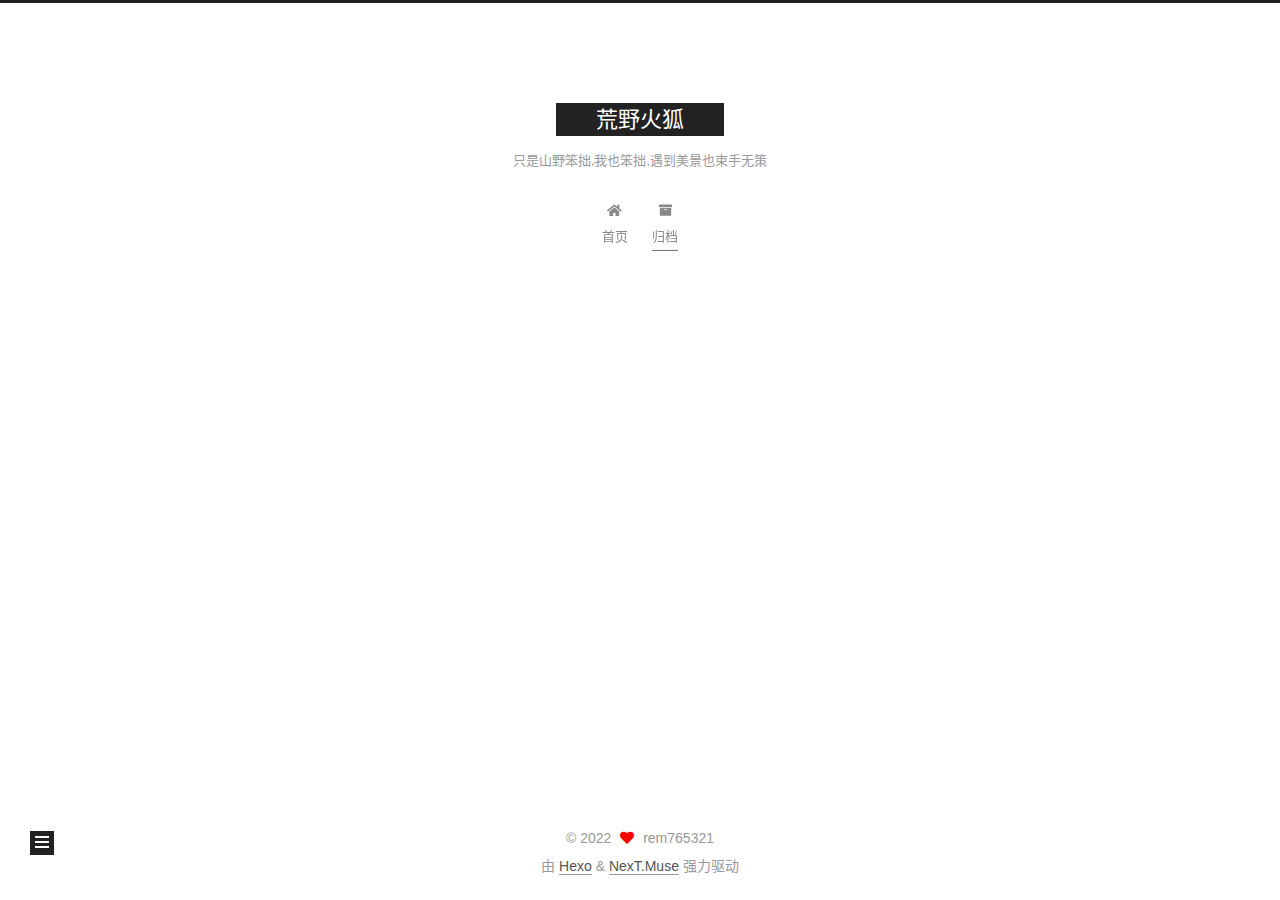
==== commit 767d1f6f: "Site updated: 2022-01-19 17:09:28" ====
--- a/archives/index.html
+++ b/archives/index.html
@@ -273,14 +273,6 @@
           <span class="site-state-item-name">日志</span>
         </a>
       </div>
-      <div class="site-state-item site-state-categories">
-        <span class="site-state-item-count">1</span>
-        <span class="site-state-item-name">分类</span>
-      </div>
-      <div class="site-state-item site-state-tags">
-        <span class="site-state-item-count">1</span>
-        <span class="site-state-item-name">标签</span>
-      </div>
   </nav>
 </div>
 
--- a/css/main.css
+++ b/css/main.css
@@ -1168,7 +1168,7 @@
 }
 .links-of-author a::before,
 .links-of-author span.exturl::before {
-  background: #86be49;
+  background: #01ff8f;
   border-radius: 50%;
   content: ' ';
   display: inline-block;
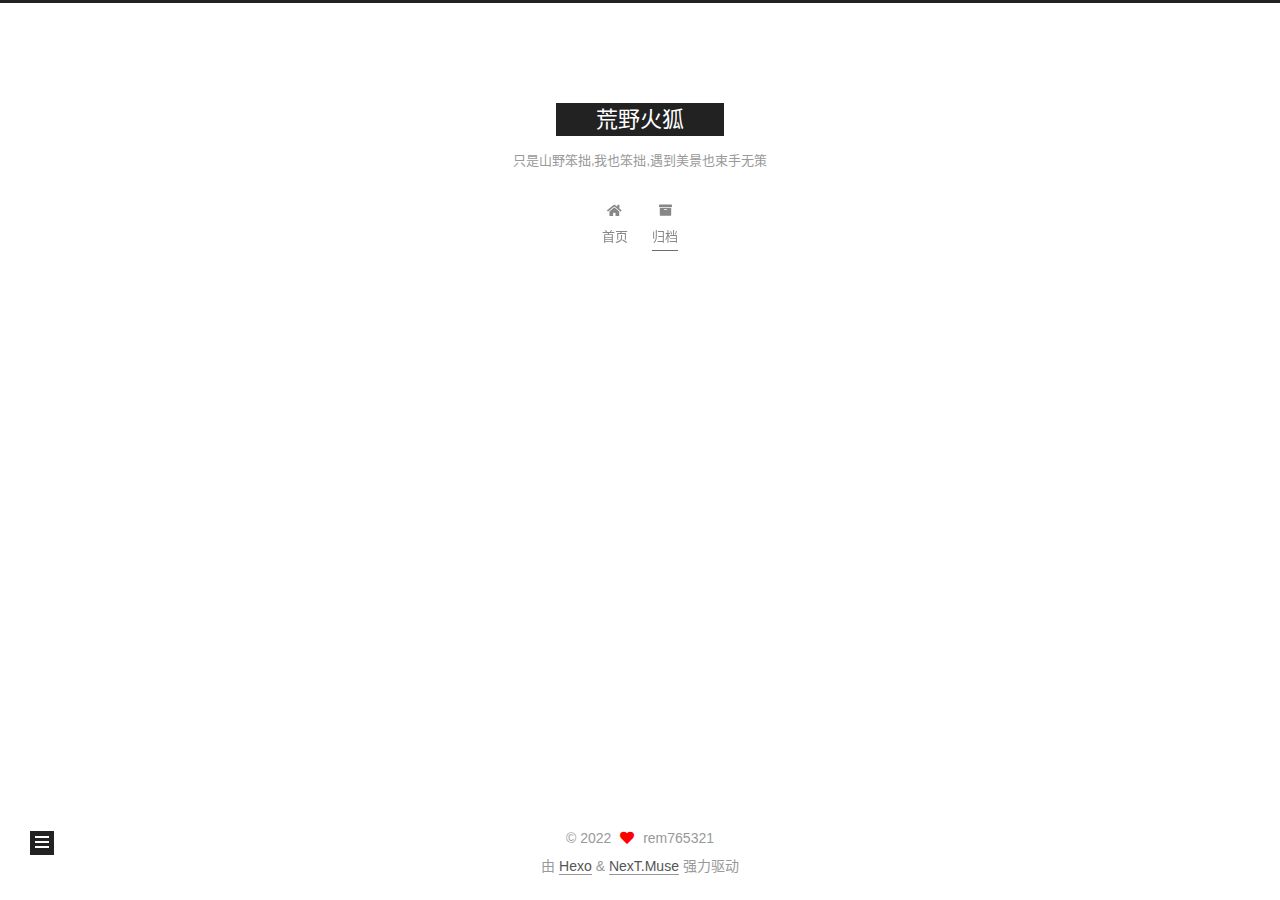
==== commit 252bd443: "Site updated: 2022-02-10 14:41:03" ====
--- a/archives/index.html
+++ b/archives/index.html
@@ -149,13 +149,33 @@
   <div class="post-block">
     <div class="posts-collapse">
       <div class="collection-title">
-        <span class="collection-header">嗯..! 目前共计 2 篇日志。 继续努力。</span>
+        <span class="collection-header">嗯..! 目前共计 3 篇日志。 继续努力。</span>
       </div>
 
       
     <div class="collection-year">
       <span class="collection-header">2022</span>
     </div>
+
+  <article itemscope itemtype="http://schema.org/Article">
+    <header class="post-header">
+
+      <div class="post-meta">
+        <time itemprop="dateCreated"
+              datetime="2022-02-10T14:27:33+08:00"
+              content="2022-02-10">
+          02-10
+        </time>
+      </div>
+
+      <div class="post-title">
+          <a class="post-title-link" href="/2022/02/10/%E6%9D%82%E6%83%B3/" itemprop="url">
+            <span itemprop="name">杂想</span>
+          </a>
+      </div>
+
+    </header>
+  </article>
 
   <article itemscope itemtype="http://schema.org/Article">
     <header class="post-header">
@@ -269,7 +289,7 @@
       <div class="site-state-item site-state-posts">
           <a href="/archives/">
         
-          <span class="site-state-item-count">2</span>
+          <span class="site-state-item-count">3</span>
           <span class="site-state-item-name">日志</span>
         </a>
       </div>
--- a/css/main.css
+++ b/css/main.css
@@ -1168,7 +1168,7 @@
 }
 .links-of-author a::before,
 .links-of-author span.exturl::before {
-  background: #01ff8f;
+  background: #bde47a;
   border-radius: 50%;
   content: ' ';
   display: inline-block;
